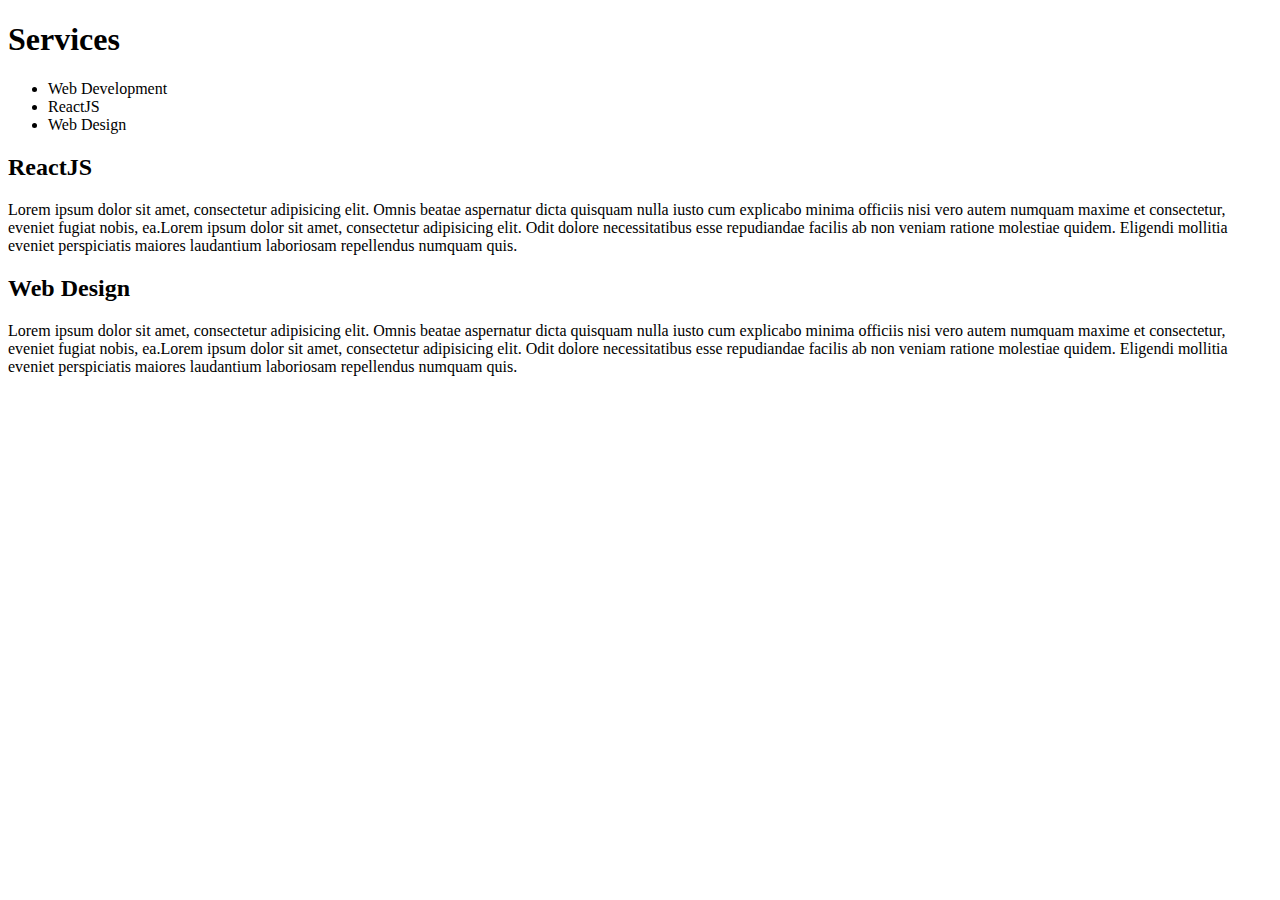
==== pages/services.html @ 2ba6c025 "Initial Commit" ====
<!DOCTYPE html>
<html lang="en">
<head>
  <meta charset="UTF-8">
  <meta name="viewport" content="width=device-width, initial-scale=1.0">
  <meta http-equiv="X-UA-Compatible" content="ie=edge">
  <title>Services</title>
</head>
<body>
  <h1>Services</h1>
  <ul>
    <li>Web Development</li>
    <li>ReactJS</li>
    <li>Web Design</li>
  </ul>

  <div>
    <h2>ReactJS</h2>
    <p>Lorem ipsum dolor sit amet, consectetur adipisicing elit. Omnis beatae aspernatur dicta quisquam nulla iusto cum explicabo minima officiis nisi vero autem numquam maxime et consectetur, eveniet fugiat nobis, ea.Lorem ipsum dolor sit amet, consectetur adipisicing elit. Odit dolore necessitatibus esse repudiandae facilis ab non veniam ratione molestiae quidem. Eligendi mollitia eveniet perspiciatis maiores laudantium laboriosam repellendus numquam quis.</p>
  </div>

  <div>
    <h2>Web Design</h2>
    <p>Lorem ipsum dolor sit amet, consectetur adipisicing elit. Omnis beatae aspernatur dicta quisquam nulla iusto cum explicabo minima officiis nisi vero autem numquam maxime et consectetur, eveniet fugiat nobis, ea.Lorem ipsum dolor sit amet, consectetur adipisicing elit. Odit dolore necessitatibus esse repudiandae facilis ab non veniam ratione molestiae quidem. Eligendi mollitia eveniet perspiciatis maiores laudantium laboriosam repellendus numquam quis.</p>
  </div>

</body>
</html>
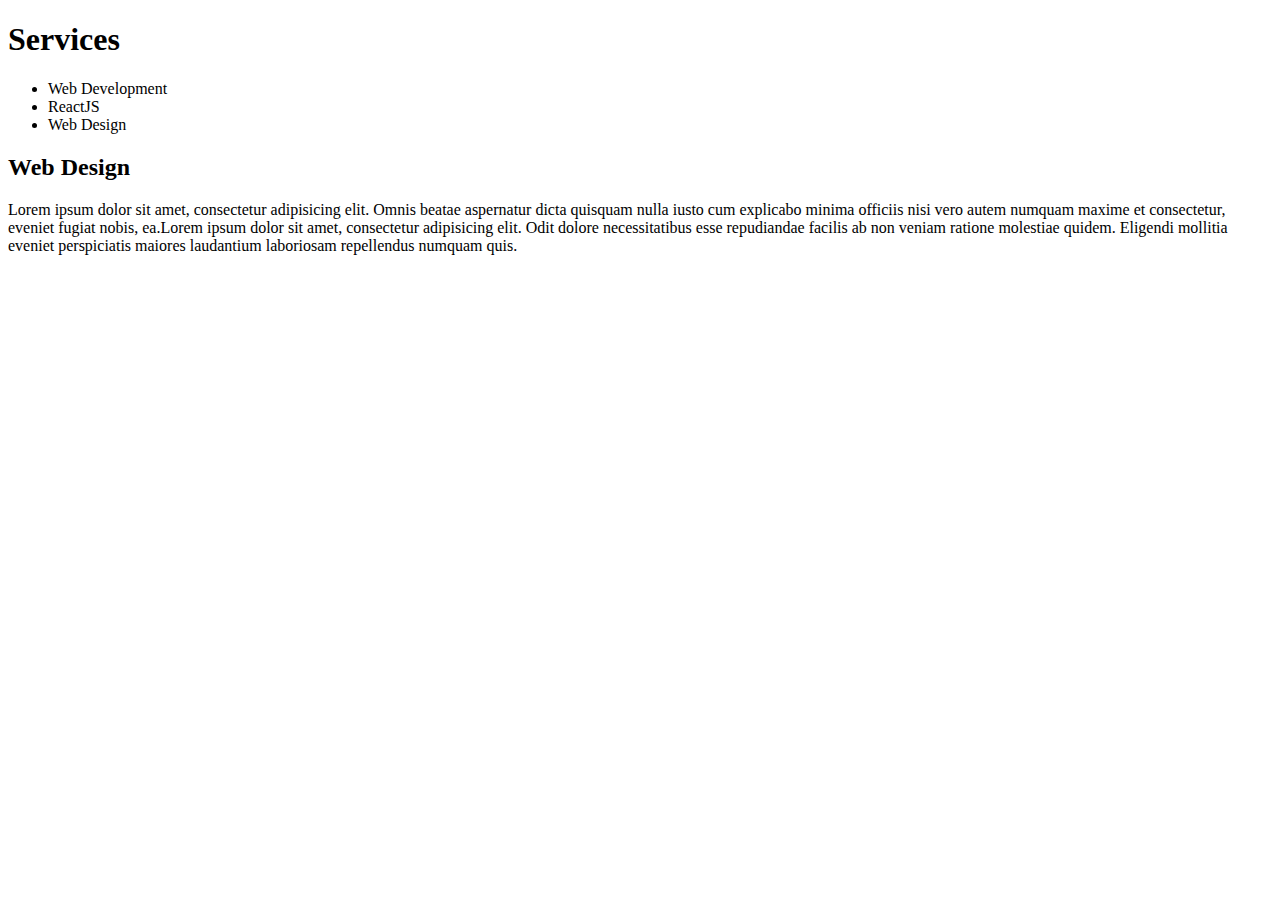
==== commit 9f91272b: "Remove one Section" ====
--- a/pages/services.html
+++ b/pages/services.html
@@ -15,11 +15,6 @@
   </ul>
 
   <div>
-    <h2>ReactJS</h2>
-    <p>Lorem ipsum dolor sit amet, consectetur adipisicing elit. Omnis beatae aspernatur dicta quisquam nulla iusto cum explicabo minima officiis nisi vero autem numquam maxime et consectetur, eveniet fugiat nobis, ea.Lorem ipsum dolor sit amet, consectetur adipisicing elit. Odit dolore necessitatibus esse repudiandae facilis ab non veniam ratione molestiae quidem. Eligendi mollitia eveniet perspiciatis maiores laudantium laboriosam repellendus numquam quis.</p>
-  </div>
-
-  <div>
     <h2>Web Design</h2>
     <p>Lorem ipsum dolor sit amet, consectetur adipisicing elit. Omnis beatae aspernatur dicta quisquam nulla iusto cum explicabo minima officiis nisi vero autem numquam maxime et consectetur, eveniet fugiat nobis, ea.Lorem ipsum dolor sit amet, consectetur adipisicing elit. Odit dolore necessitatibus esse repudiandae facilis ab non veniam ratione molestiae quidem. Eligendi mollitia eveniet perspiciatis maiores laudantium laboriosam repellendus numquam quis.</p>
   </div>
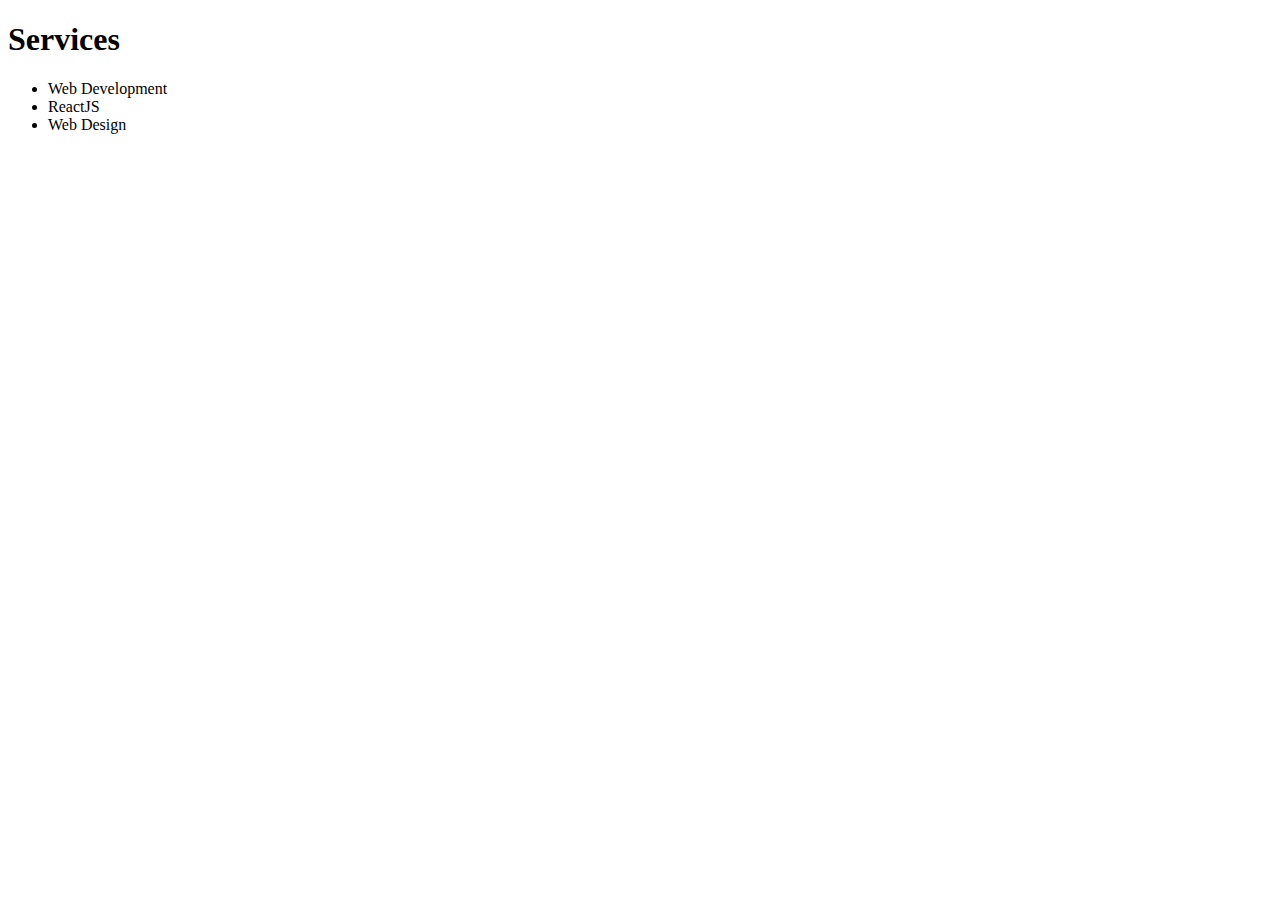
==== commit 61285094: "Remove second section" ====
--- a/pages/services.html
+++ b/pages/services.html
@@ -14,10 +14,5 @@
     <li>Web Design</li>
   </ul>
 
-  <div>
-    <h2>Web Design</h2>
-    <p>Lorem ipsum dolor sit amet, consectetur adipisicing elit. Omnis beatae aspernatur dicta quisquam nulla iusto cum explicabo minima officiis nisi vero autem numquam maxime et consectetur, eveniet fugiat nobis, ea.Lorem ipsum dolor sit amet, consectetur adipisicing elit. Odit dolore necessitatibus esse repudiandae facilis ab non veniam ratione molestiae quidem. Eligendi mollitia eveniet perspiciatis maiores laudantium laboriosam repellendus numquam quis.</p>
-  </div>
-
 </body>
 </html>
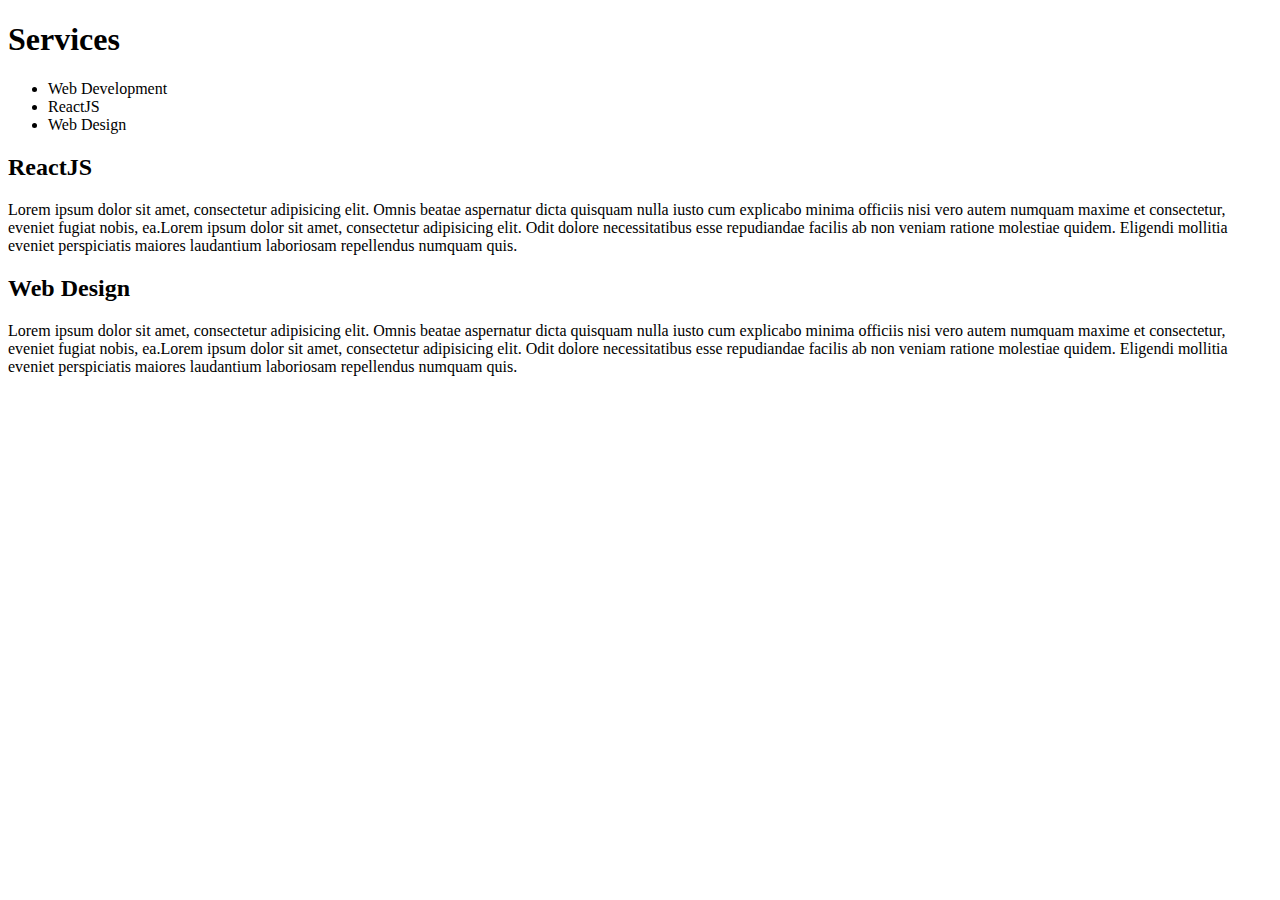
==== commit 84339330: "Go back to initial commit" ====
--- a/pages/services.html
+++ b/pages/services.html
@@ -14,5 +14,15 @@
     <li>Web Design</li>
   </ul>
 
+  <div>
+    <h2>ReactJS</h2>
+    <p>Lorem ipsum dolor sit amet, consectetur adipisicing elit. Omnis beatae aspernatur dicta quisquam nulla iusto cum explicabo minima officiis nisi vero autem numquam maxime et consectetur, eveniet fugiat nobis, ea.Lorem ipsum dolor sit amet, consectetur adipisicing elit. Odit dolore necessitatibus esse repudiandae facilis ab non veniam ratione molestiae quidem. Eligendi mollitia eveniet perspiciatis maiores laudantium laboriosam repellendus numquam quis.</p>
+  </div>
+
+  <div>
+    <h2>Web Design</h2>
+    <p>Lorem ipsum dolor sit amet, consectetur adipisicing elit. Omnis beatae aspernatur dicta quisquam nulla iusto cum explicabo minima officiis nisi vero autem numquam maxime et consectetur, eveniet fugiat nobis, ea.Lorem ipsum dolor sit amet, consectetur adipisicing elit. Odit dolore necessitatibus esse repudiandae facilis ab non veniam ratione molestiae quidem. Eligendi mollitia eveniet perspiciatis maiores laudantium laboriosam repellendus numquam quis.</p>
+  </div>
+
 </body>
 </html>
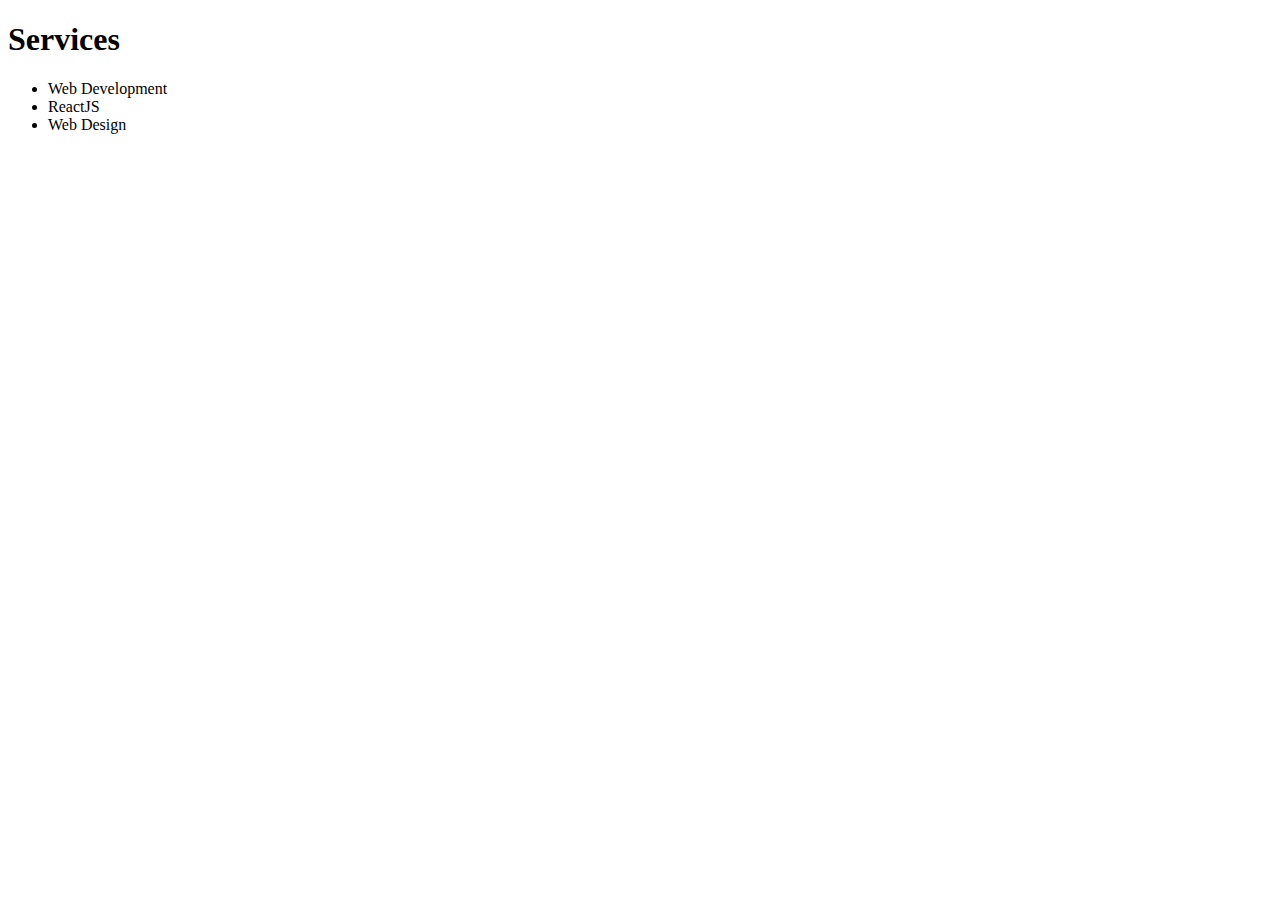
==== commit 5e25e289: "Take everything back" ====
--- a/pages/services.html
+++ b/pages/services.html
@@ -14,15 +14,5 @@
     <li>Web Design</li>
   </ul>
 
-  <div>
-    <h2>ReactJS</h2>
-    <p>Lorem ipsum dolor sit amet, consectetur adipisicing elit. Omnis beatae aspernatur dicta quisquam nulla iusto cum explicabo minima officiis nisi vero autem numquam maxime et consectetur, eveniet fugiat nobis, ea.Lorem ipsum dolor sit amet, consectetur adipisicing elit. Odit dolore necessitatibus esse repudiandae facilis ab non veniam ratione molestiae quidem. Eligendi mollitia eveniet perspiciatis maiores laudantium laboriosam repellendus numquam quis.</p>
-  </div>
-
-  <div>
-    <h2>Web Design</h2>
-    <p>Lorem ipsum dolor sit amet, consectetur adipisicing elit. Omnis beatae aspernatur dicta quisquam nulla iusto cum explicabo minima officiis nisi vero autem numquam maxime et consectetur, eveniet fugiat nobis, ea.Lorem ipsum dolor sit amet, consectetur adipisicing elit. Odit dolore necessitatibus esse repudiandae facilis ab non veniam ratione molestiae quidem. Eligendi mollitia eveniet perspiciatis maiores laudantium laboriosam repellendus numquam quis.</p>
-  </div>
-
 </body>
 </html>
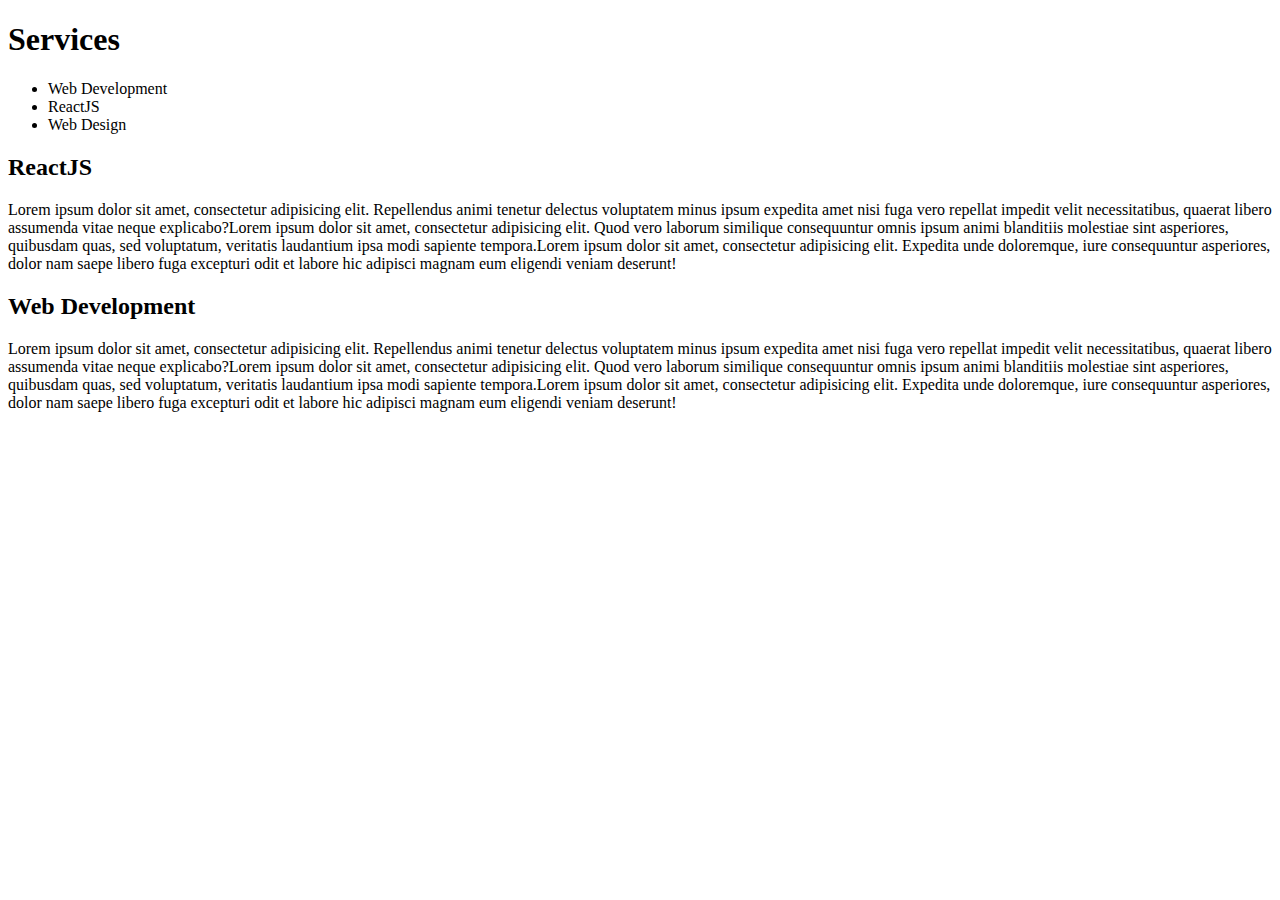
==== commit beef67de: "Add description of services" ====
--- a/pages/services.html
+++ b/pages/services.html
@@ -14,5 +14,19 @@
     <li>Web Design</li>
   </ul>
 
+  <div>
+    <h2>ReactJS</h2>
+    <p>
+      Lorem ipsum dolor sit amet, consectetur adipisicing elit. Repellendus animi tenetur delectus voluptatem minus ipsum expedita amet nisi fuga vero repellat impedit velit necessitatibus, quaerat libero assumenda vitae neque explicabo?Lorem ipsum dolor sit amet, consectetur adipisicing elit. Quod vero laborum similique consequuntur omnis ipsum animi blanditiis molestiae sint asperiores, quibusdam quas, sed voluptatum, veritatis laudantium ipsa modi sapiente tempora.Lorem ipsum dolor sit amet, consectetur adipisicing elit. Expedita unde doloremque, iure consequuntur asperiores, dolor nam saepe libero fuga excepturi odit et labore hic adipisci magnam eum eligendi veniam deserunt!
+    </p>
+  </div>
+
+  <div>
+    <h2>Web Development</h2>
+    <p>
+      Lorem ipsum dolor sit amet, consectetur adipisicing elit. Repellendus animi tenetur delectus voluptatem minus ipsum expedita amet nisi fuga vero repellat impedit velit necessitatibus, quaerat libero assumenda vitae neque explicabo?Lorem ipsum dolor sit amet, consectetur adipisicing elit. Quod vero laborum similique consequuntur omnis ipsum animi blanditiis molestiae sint asperiores, quibusdam quas, sed voluptatum, veritatis laudantium ipsa modi sapiente tempora.Lorem ipsum dolor sit amet, consectetur adipisicing elit. Expedita unde doloremque, iure consequuntur asperiores, dolor nam saepe libero fuga excepturi odit et labore hic adipisci magnam eum eligendi veniam deserunt!
+    </p>
+  </div>
+
 </body>
 </html>
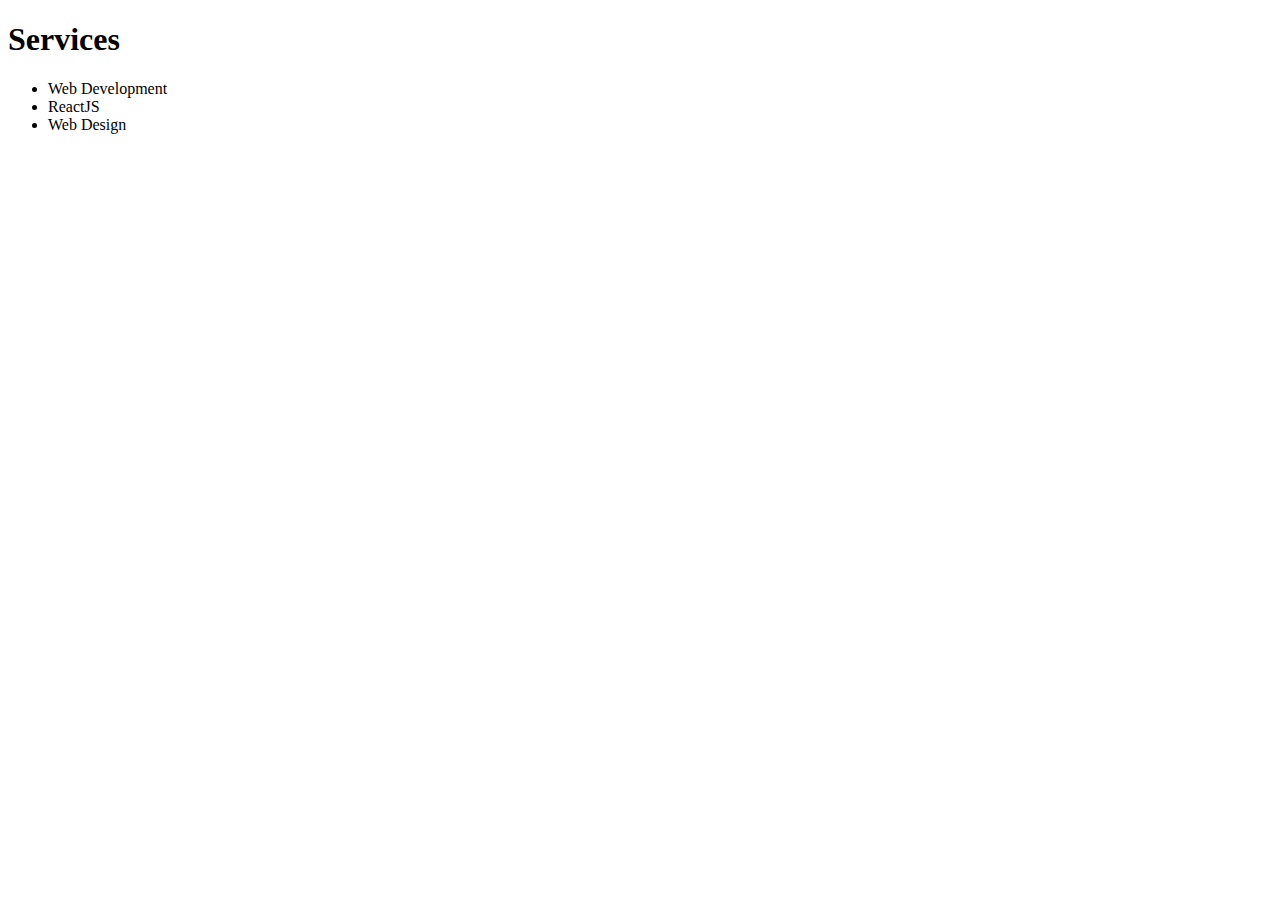
==== commit b100e961: "Undo changes" ====
--- a/pages/services.html
+++ b/pages/services.html
@@ -14,19 +14,5 @@
     <li>Web Design</li>
   </ul>
 
-  <div>
-    <h2>ReactJS</h2>
-    <p>
-      Lorem ipsum dolor sit amet, consectetur adipisicing elit. Repellendus animi tenetur delectus voluptatem minus ipsum expedita amet nisi fuga vero repellat impedit velit necessitatibus, quaerat libero assumenda vitae neque explicabo?Lorem ipsum dolor sit amet, consectetur adipisicing elit. Quod vero laborum similique consequuntur omnis ipsum animi blanditiis molestiae sint asperiores, quibusdam quas, sed voluptatum, veritatis laudantium ipsa modi sapiente tempora.Lorem ipsum dolor sit amet, consectetur adipisicing elit. Expedita unde doloremque, iure consequuntur asperiores, dolor nam saepe libero fuga excepturi odit et labore hic adipisci magnam eum eligendi veniam deserunt!
-    </p>
-  </div>
-
-  <div>
-    <h2>Web Development</h2>
-    <p>
-      Lorem ipsum dolor sit amet, consectetur adipisicing elit. Repellendus animi tenetur delectus voluptatem minus ipsum expedita amet nisi fuga vero repellat impedit velit necessitatibus, quaerat libero assumenda vitae neque explicabo?Lorem ipsum dolor sit amet, consectetur adipisicing elit. Quod vero laborum similique consequuntur omnis ipsum animi blanditiis molestiae sint asperiores, quibusdam quas, sed voluptatum, veritatis laudantium ipsa modi sapiente tempora.Lorem ipsum dolor sit amet, consectetur adipisicing elit. Expedita unde doloremque, iure consequuntur asperiores, dolor nam saepe libero fuga excepturi odit et labore hic adipisci magnam eum eligendi veniam deserunt!
-    </p>
-  </div>
-
 </body>
 </html>
